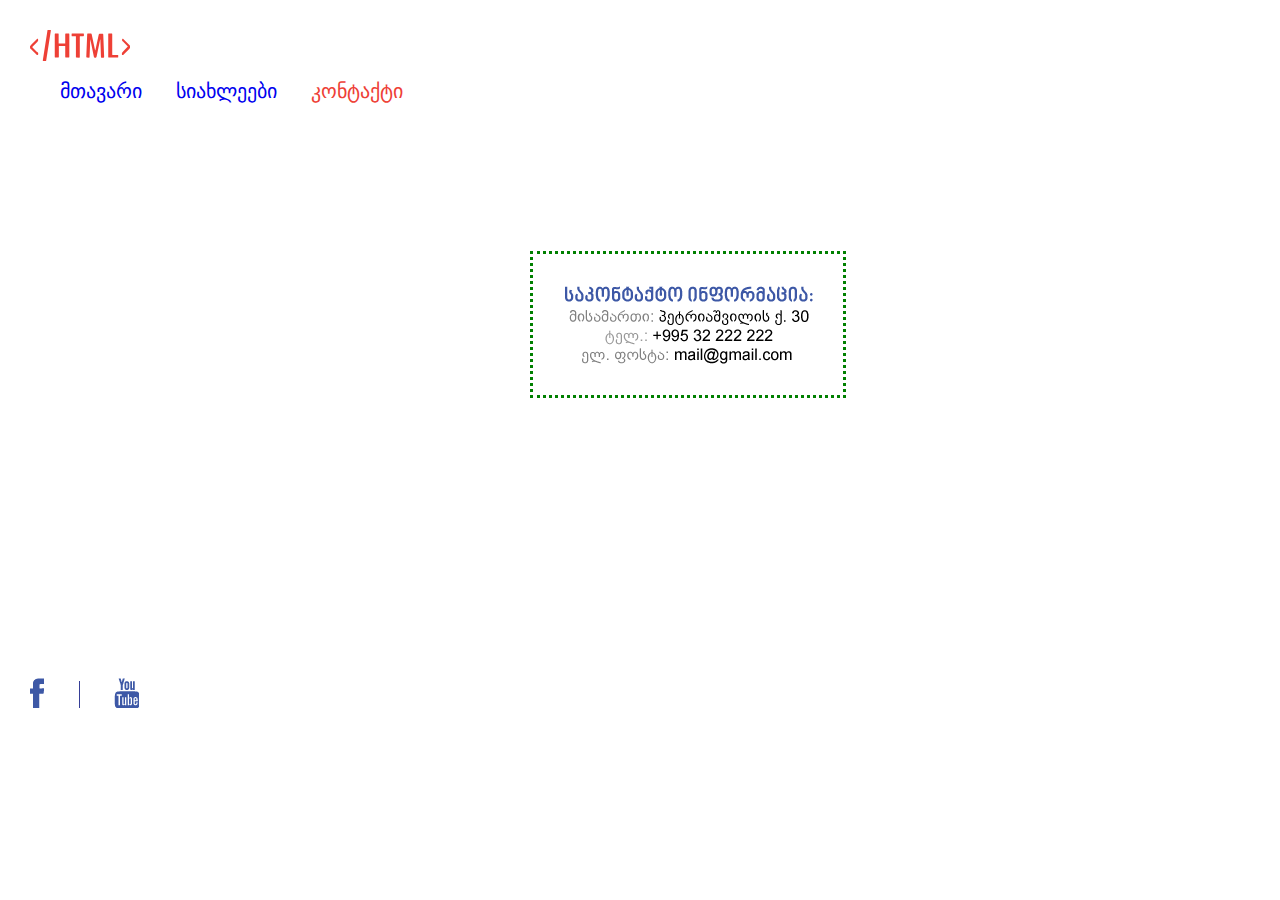
==== kontakti.html @ 3145c9cd "add lesson3" ====
<!DOCTYPE html>
<html>
<head>
	<title>kontakti</title>
	<link rel="stylesheet" type="text/css" href="css/reset.css">
	<link rel="stylesheet" type="text/css" href="css/style.css">

</head>
<body>
<header>
	<img class="logo" src="suratebi/logo.svg" alt="logo">
	<nav> 
		<ul class="navi-ul">
		<li class="navi-li"><a class="navi-a" href="index.html">მთავარი</a> </li>
		
		<li class="navi-li"><a class="navi-a" href="siaxleebi.html">სიახლეები</a></li>
		
		<li class="navi-li"><a class="navi-a" href="kontakti.html"><span>კონტაქტი</span></a></li>
</ul>

	</nav>

<img class="sakinfo1" src="suratebi/sakinfo.gif">




<footer>

     <a href="https://www.facebook.com/"><img src="suratebi/fb.gif"> </a>
     
     <img class="foot1" src="suratebi/xazi.gif">
     
     <a href="https://youtube.com/"><img src="suratebi/you.gif"></a>

</footer>
</body>
</html>
---- css/style.css ----
body{
	padding: 30px;
}
.logo{
	display: inline-block;
	width: 100px;
	
}
.navi-ul{
display: inline-block;
	color: #3d58a6;
	}
.navi-li{
	vertical-align: middle;
	padding-left: 30px;
	margin-top: 17px;
	display: inline-block;
}
.foot1{
	margin-top: 30px;
	padding-left: 30px;
	padding-right: 30px;
}
a{
	text-decoration: none;
	font-size: 20px;
}

ul{
	list-style-type: none;
}
span{
	color: #ee4036;
}
.shvi{
	display: inline-block;
	margin-top: 42px;
	background-color: #3d58a6;
	border: 2px solid red;
	color: green;
	margin-bottom: 20px;
}
.maisi{
	font-size: 19px;
	color:#3d58a6;
}
.text1{
	font-size: 20px;
}
.sur3{
	margin-top: 24px;
	margin-bottom: 90px;
}


.sakinfo1{
	margin-top: 150px;
	margin-bottom: 250px;
	margin-left: 500px;
	margin-right: 500px;
	border: 3px dotted green;
	padding:  30px;
}
.img2{
	margin-top: 30px;
}


.title{
	font-size:100px;
	color: red;
	text-align: center;

	display: inline-block;
    width: 500px;
    height: 200px;
    background-color: green;
    padding: 55px;
}
.desc{
	display: inline-block;
	width: 900px;
	height: 200px;
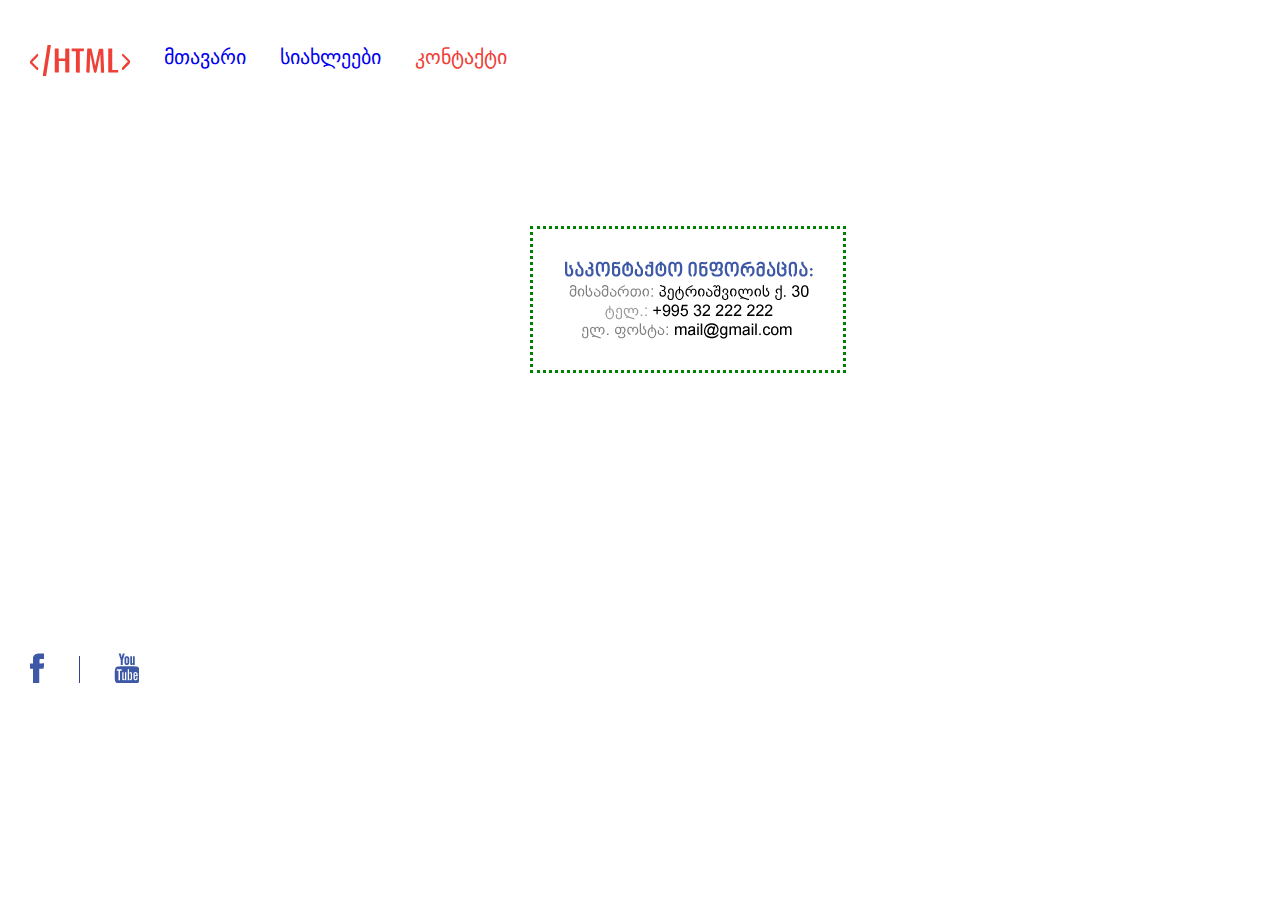
==== commit 9b84ff22: "lesson3 full" ====
--- a/kontakti.html
+++ b/kontakti.html
@@ -4,13 +4,12 @@
 	<title>kontakti</title>
 	<link rel="stylesheet" type="text/css" href="css/reset.css">
 	<link rel="stylesheet" type="text/css" href="css/style.css">
-
 </head>
 <body>
 <header>
 	<img class="logo" src="suratebi/logo.svg" alt="logo">
-	<nav> 
-		<ul class="navi-ul">
+	<nav class="navbar"> 
+		<ul>
 		<li class="navi-li"><a class="navi-a" href="index.html">მთავარი</a> </li>
 		
 		<li class="navi-li"><a class="navi-a" href="siaxleebi.html">სიახლეები</a></li>
@@ -19,7 +18,7 @@
 </ul>
 
 	</nav>
-
+</header>
 <img class="sakinfo1" src="suratebi/sakinfo.gif">
 
 
--- a/css/style.css
+++ b/css/style.css
@@ -2,16 +2,18 @@
 	padding: 30px;
 }
 .logo{
+	
 	display: inline-block;
 	width: 100px;
+	vertical-align: middle;
+}
+.navbar{
+	display: inline-block;
 	
 }
-.navi-ul{
-display: inline-block;
-	color: #3d58a6;
-	}
+
 .navi-li{
-	vertical-align: middle;
+	
 	padding-left: 30px;
 	margin-top: 17px;
 	display: inline-block;
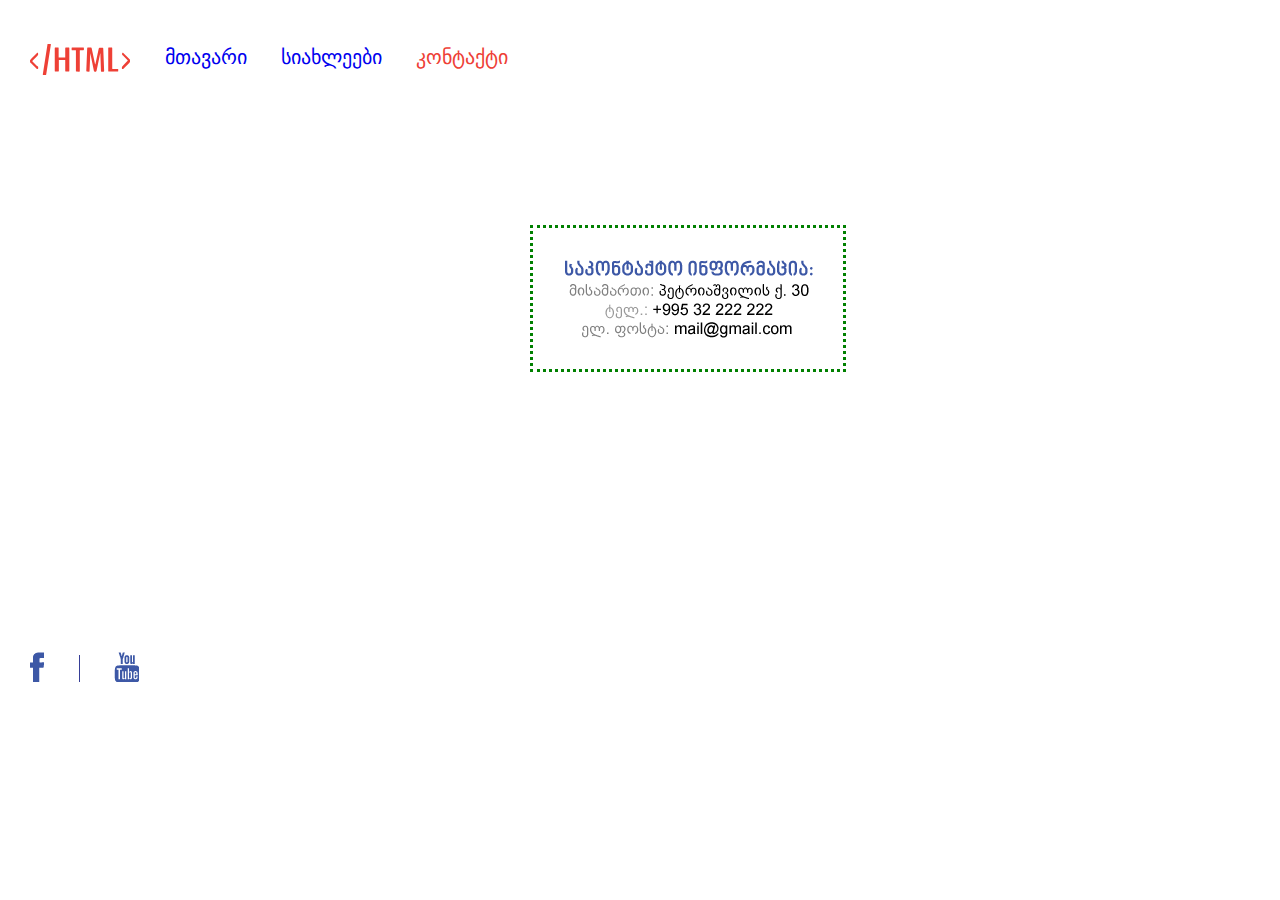
==== commit 10f6c8e2: "full" ====
--- a/kontakti.html
+++ b/kontakti.html
@@ -7,6 +7,7 @@
 </head>
 <body>
 <header>
+	<a class="lo" href="#">
 	<img class="logo" src="suratebi/logo.svg" alt="logo">
 	<nav class="navbar"> 
 		<ul>
